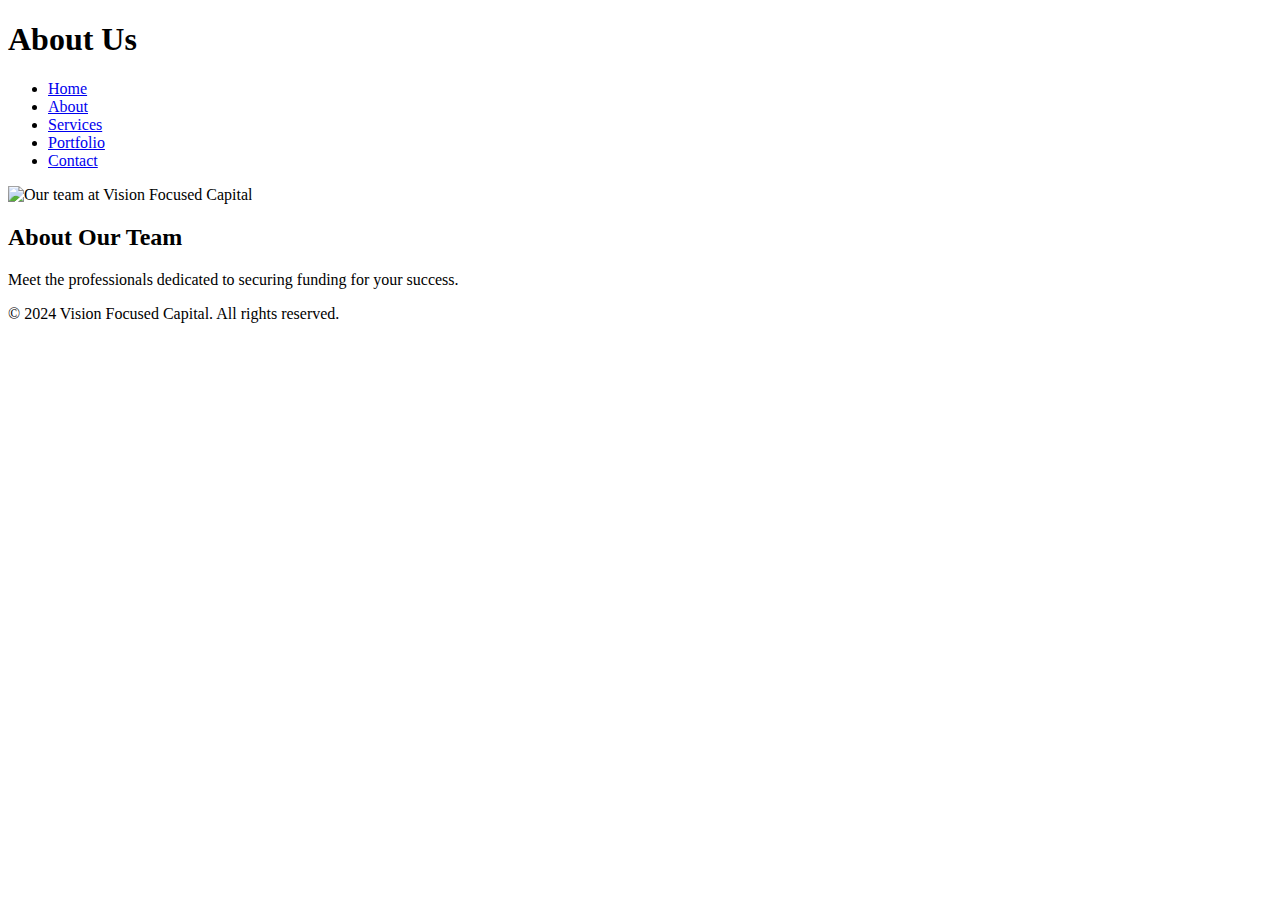
==== about.html @ 61f0aa6e "Create about.html" ====
<!DOCTYPE html>
<html lang="en">
<head>
    <meta charset="UTF-8">
    <meta name="viewport" content="width=device-width, initial-scale=1.0">
    <title>Vision Focused Capital - About</title>
    <link rel="stylesheet" href="style.css">
</head>
<body>
    <header>
        <h1>About Us</h1>
        <nav>
            <ul>
                <li><a href="index.html">Home</a></li>
                <li><a href="about.html">About</a></li>
                <li><a href="services.html">Services</a></li>
                <li><a href="portfolio.html">Portfolio</a></li>
                <li><a href="contact.html">Contact</a></li>
            </ul>
        </nav>
    </header>
    <main>
        <section class="team">
            <img src="assets/images/team.png" alt="Our team at Vision Focused Capital" class="team-image">
            <h2>About Our Team</h2>
            <p>Meet the professionals dedicated to securing funding for your success.</p>
        </section>
    </main>
    <footer>
        <p>&copy; 2024 Vision Focused Capital. All rights reserved.</p>
    </footer>
    <script src="script.js"></script>
</body>
</html>
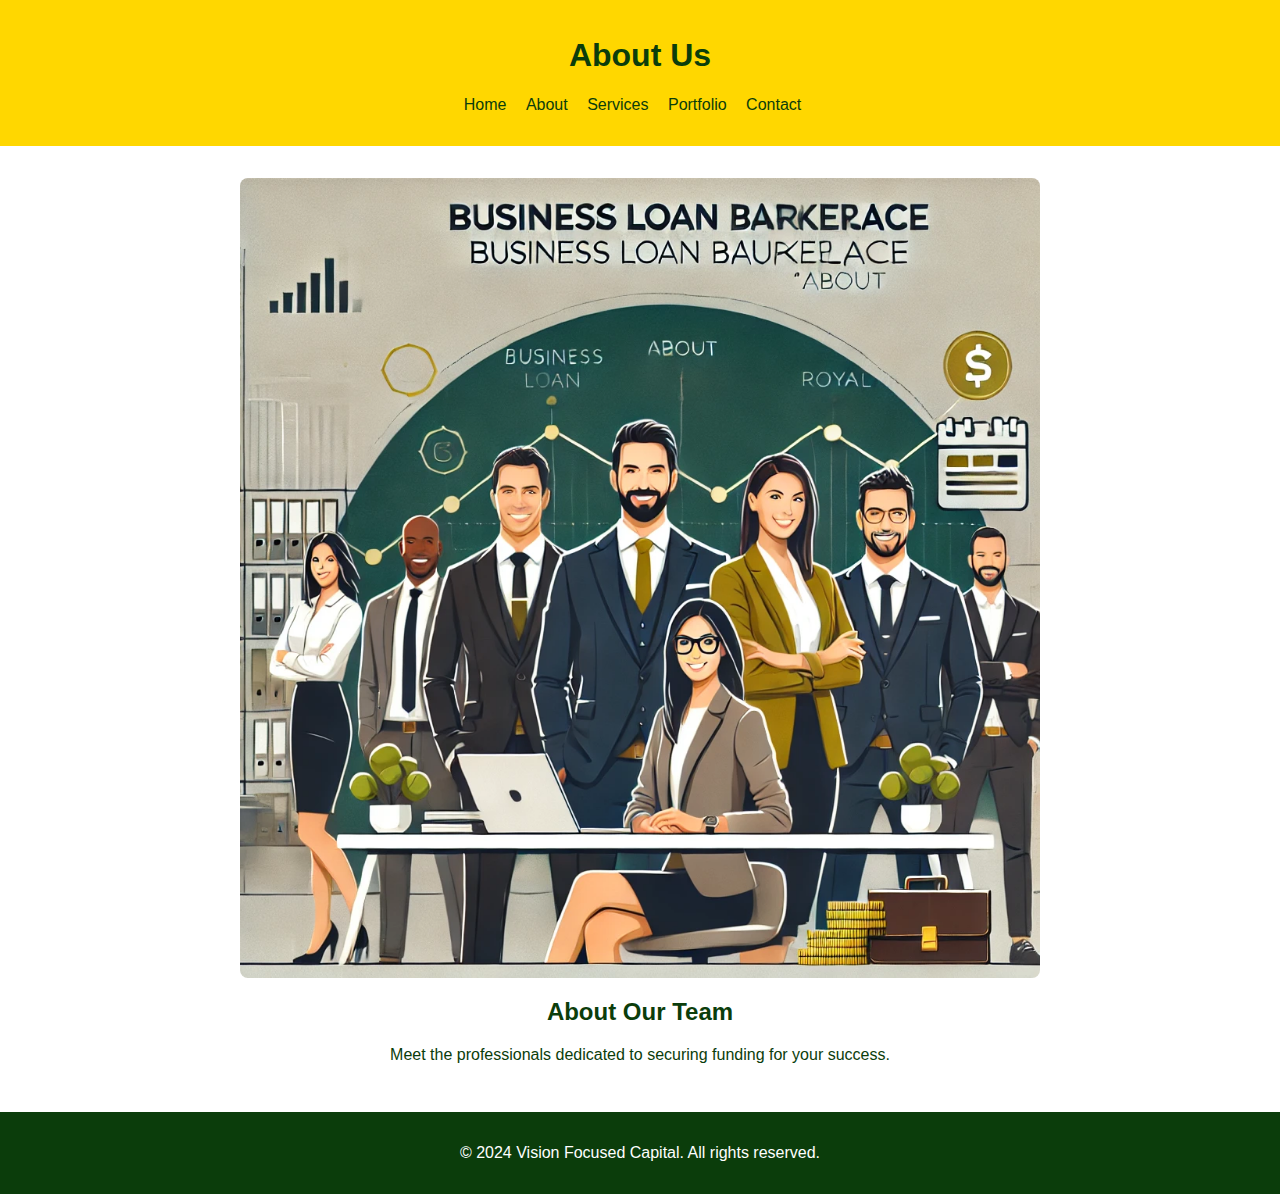
==== commit 37059f61: "Update about.html" ====
--- a/about.html
+++ b/about.html
@@ -21,7 +21,7 @@
     </header>
     <main>
         <section class="team">
-            <img src="assets/images/team.png" alt="Our team at Vision Focused Capital" class="team-image">
+            <img src="assets/images/DALL·E 2024-10-18 14.22.47 - A professional team image for a business loan brokerage's 'About' page, featuring a group of diverse professionals in a modern office setting. The bac.webp" alt="Our team at Vision Focused Capital" class="team-image">
             <h2>About Our Team</h2>
             <p>Meet the professionals dedicated to securing funding for your success.</p>
         </section>
--- a/style.css
+++ b/style.css
@@ -0,0 +1,49 @@
+body {
+    font-family: Arial, sans-serif;
+    background-color: #FFFFFF;
+    color: #0B3D0B; /* Forest Green */
+    margin: 0;
+    padding: 0;
+}
+
+header {
+    background-color: #FFD700; /* Royal Gold */
+    padding: 1rem;
+    text-align: center;
+}
+
+nav ul {
+    list-style-type: none;
+    padding: 0;
+}
+
+nav ul li {
+    display: inline;
+    margin-right: 15px;
+}
+
+nav ul li a {
+    text-decoration: none;
+    color: #0B3D0B;
+}
+
+.hero-image, .team-image, .services-image, .portfolio-image, .contact-image {
+    width: 100%;
+    max-width: 800px;
+    height: auto;
+    margin: 0 auto;
+    display: block;
+    border-radius: 8px;
+}
+
+.hero, .team, .services, .portfolio, .contact {
+    padding: 2rem;
+    text-align: center;
+}
+
+footer {
+    background-color: #0B3D0B;
+    color: #FFFFFF;
+    text-align: center;
+    padding: 1rem;
+}
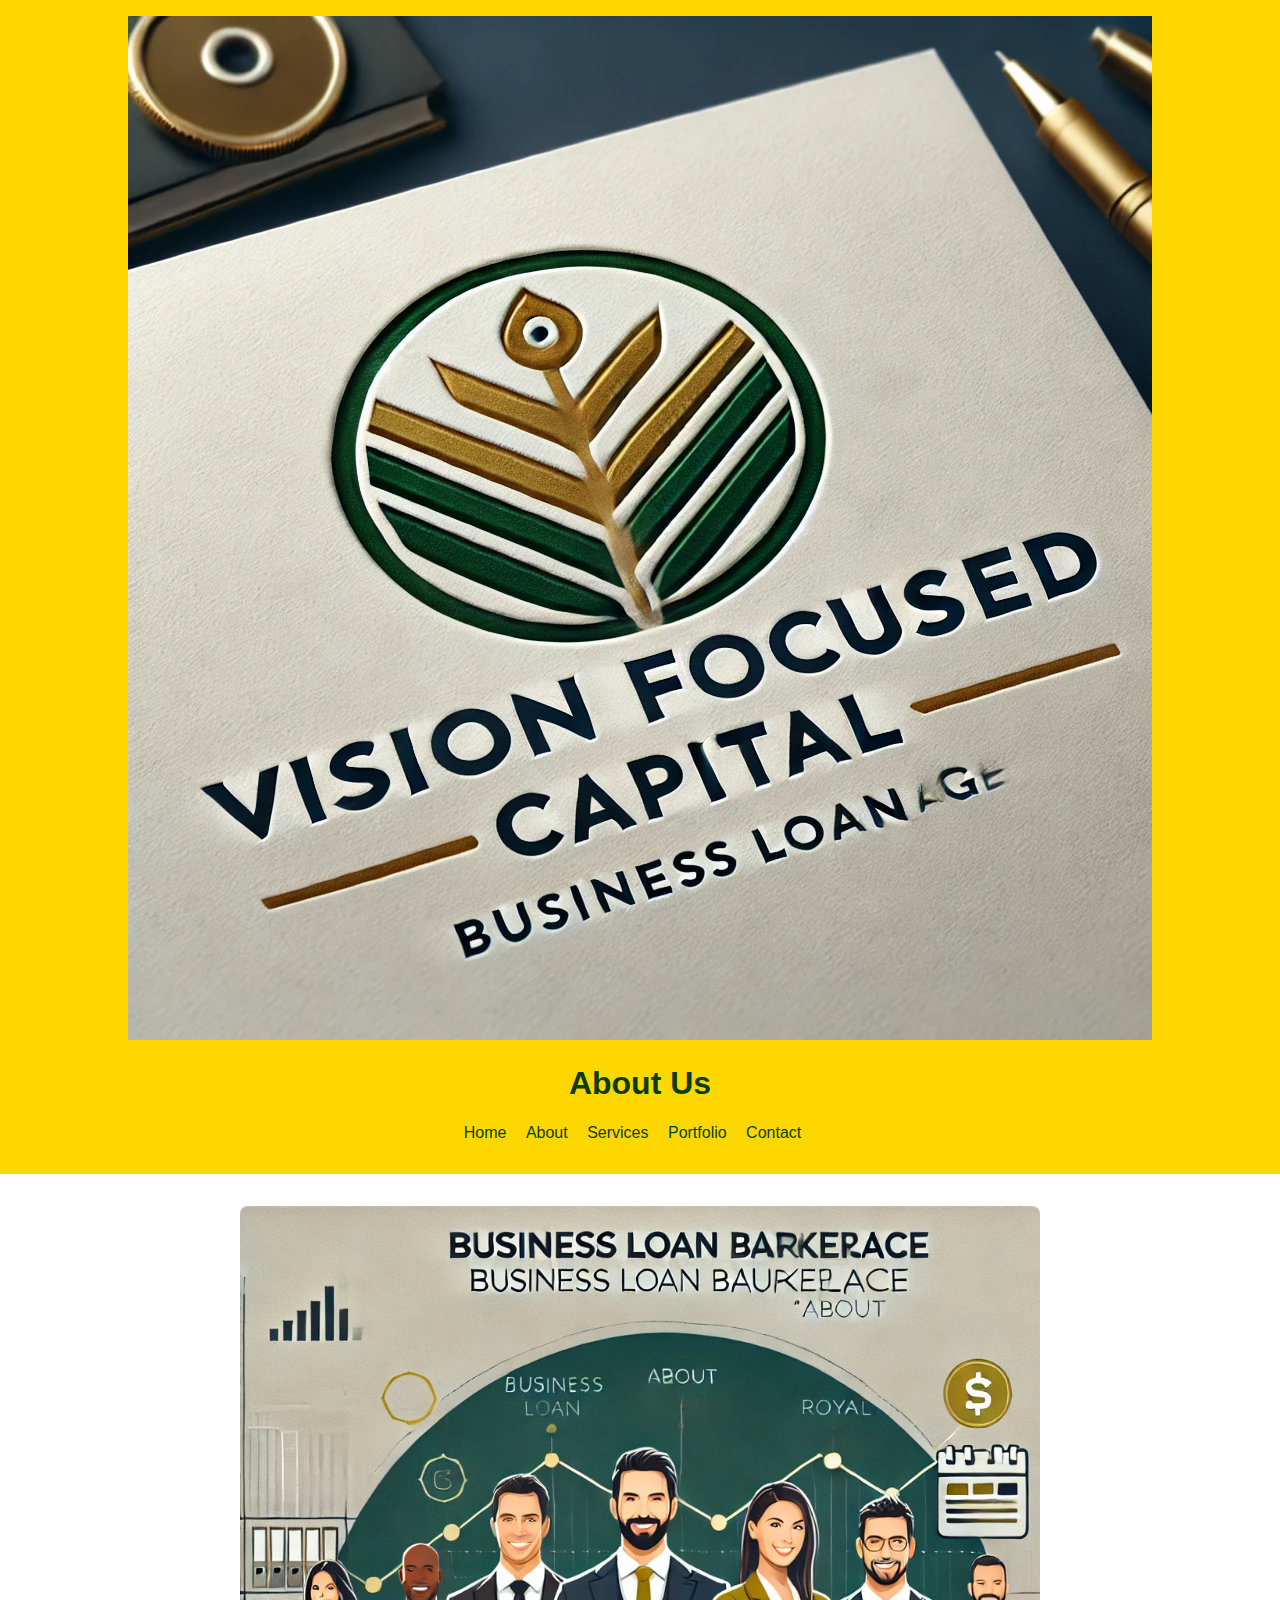
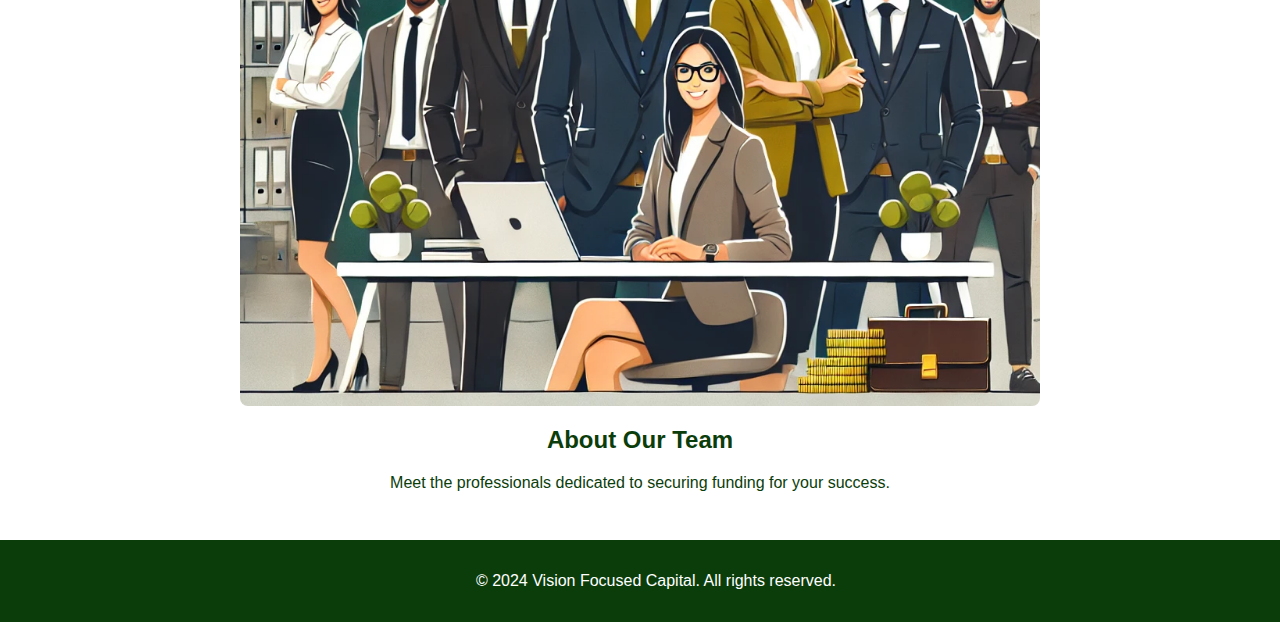
==== commit 617dd4a6: "Update about.html" ====
--- a/about.html
+++ b/about.html
@@ -8,6 +8,7 @@
 </head>
 <body>
     <header>
+        <img src="assets/images/logo.webp" alt="Vision Focused Capital Logo" class="logo">
         <h1>About Us</h1>
         <nav>
             <ul>
@@ -21,7 +22,7 @@
     </header>
     <main>
         <section class="team">
-            <img src="assets/images/DALL·E 2024-10-18 14.22.47 - A professional team image for a business loan brokerage's 'About' page, featuring a group of diverse professionals in a modern office setting. The bac.webp" alt="Our team at Vision Focused Capital" class="team-image">
+            <img src="assets/images/team.webp" alt="Our team at Vision Focused Capital" class="team-image">
             <h2>About Our Team</h2>
             <p>Meet the professionals dedicated to securing funding for your success.</p>
         </section>
--- a/style.css
+++ b/style.css
@@ -46,4 +46,7 @@
     color: #FFFFFF;
     text-align: center;
     padding: 1rem;
+    position: relative;
+    bottom: 0;
+    width: 100%;
 }
